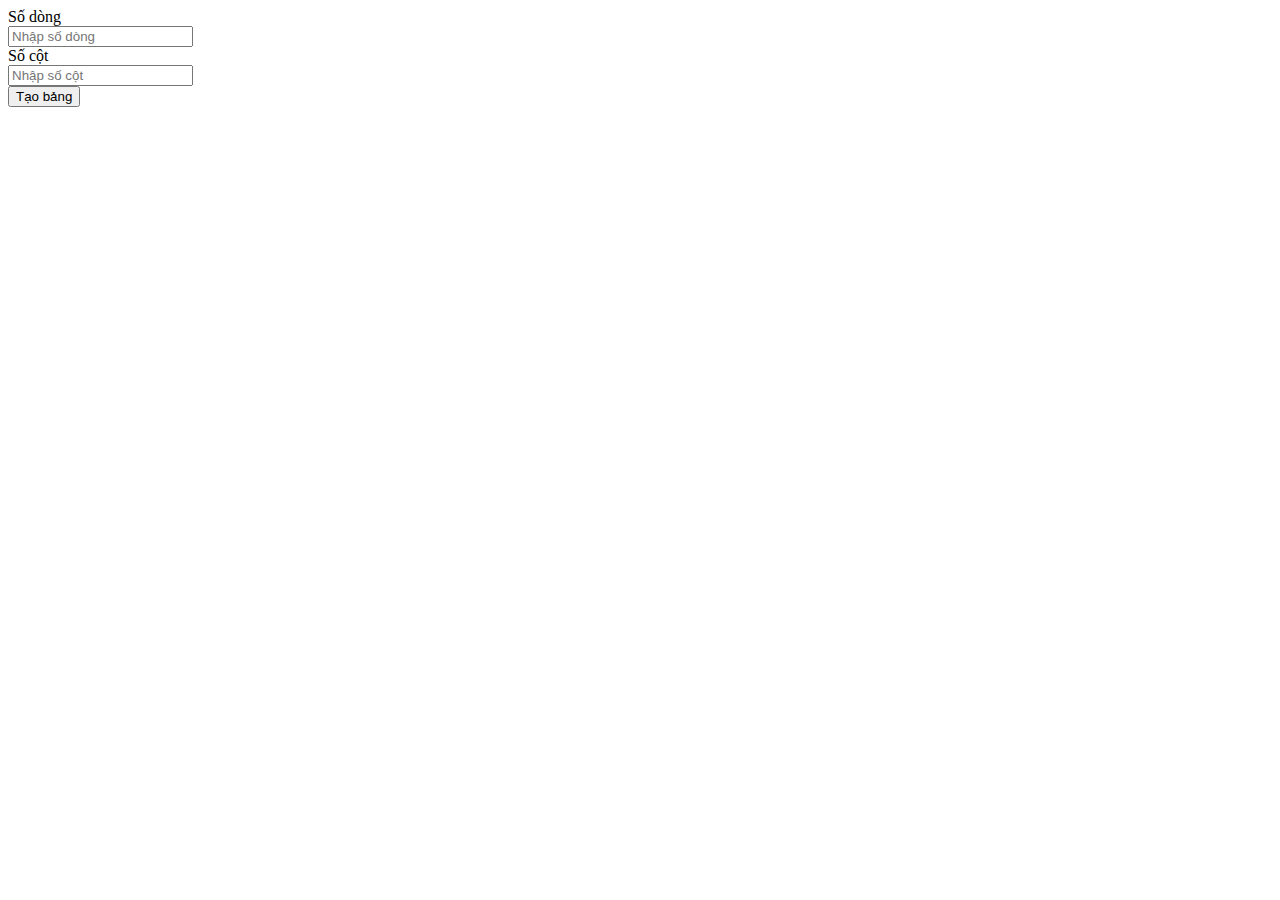
==== CI_session1_hw1/index.html @ 64225814 "test" ====
<!DOCTYPE html>
<html lang="en">
<head>
    <meta charset="UTF-8">
    <meta http-equiv="X-UA-Compatible" content="IE=edge">
    <meta name="viewport" content="width=device-width, initial-scale=1.0">
    <title>Document</title>
</head>
<body>
    <div id="Container">
        <form id="form"  style= "width: 100px;">
            Số dòng<input id ="row" type="text" placeholder="Nhập số dòng">
            <br>
            Số cột<input id="column" type="text" placeholder="Nhập số cột">
            <br>
            <input type="submit" onclick="addTable()" value="Tạo bảng">
        </form>
    </div>
    <script src="js/main.js"></script>
</body>
</html>
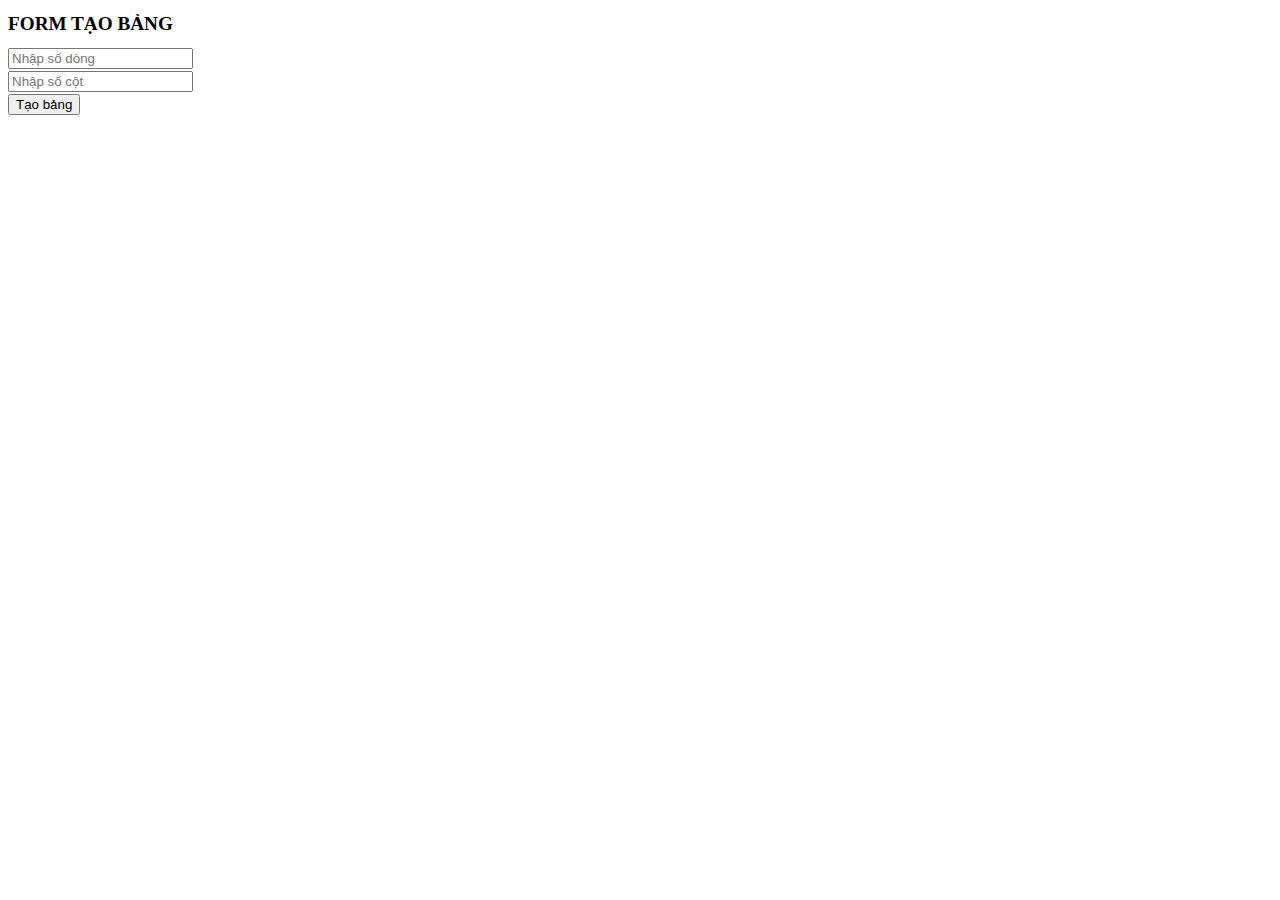
==== commit 174029f5: "test" ====
--- a/CI_session1_hw1/index.html
+++ b/CI_session1_hw1/index.html
@@ -8,12 +8,13 @@
 </head>
 <body>
     <div id="Container">
-        <form id="form"  style= "width: 100px;">
-            Số dòng<input id ="row" type="text" placeholder="Nhập số dòng">
+        <h1 style="font-size: 1.2rem;">FORM TẠO BẢNG </h1>
+        <form id="form">
+            <input id ="row" type="text" placeholder="Nhập số dòng">
             <br>
-            Số cột<input id="column" type="text" placeholder="Nhập số cột">
+            <input style="margin-top: 2px;" id="column" type="text" placeholder="Nhập số cột">
             <br>
-            <input type="submit" onclick="addTable()" value="Tạo bảng">
+            <input style="margin-top: 2px; " type="button" onclick="createTable()" value="Tạo bảng">
         </form>
     </div>
     <script src="js/main.js"></script>
